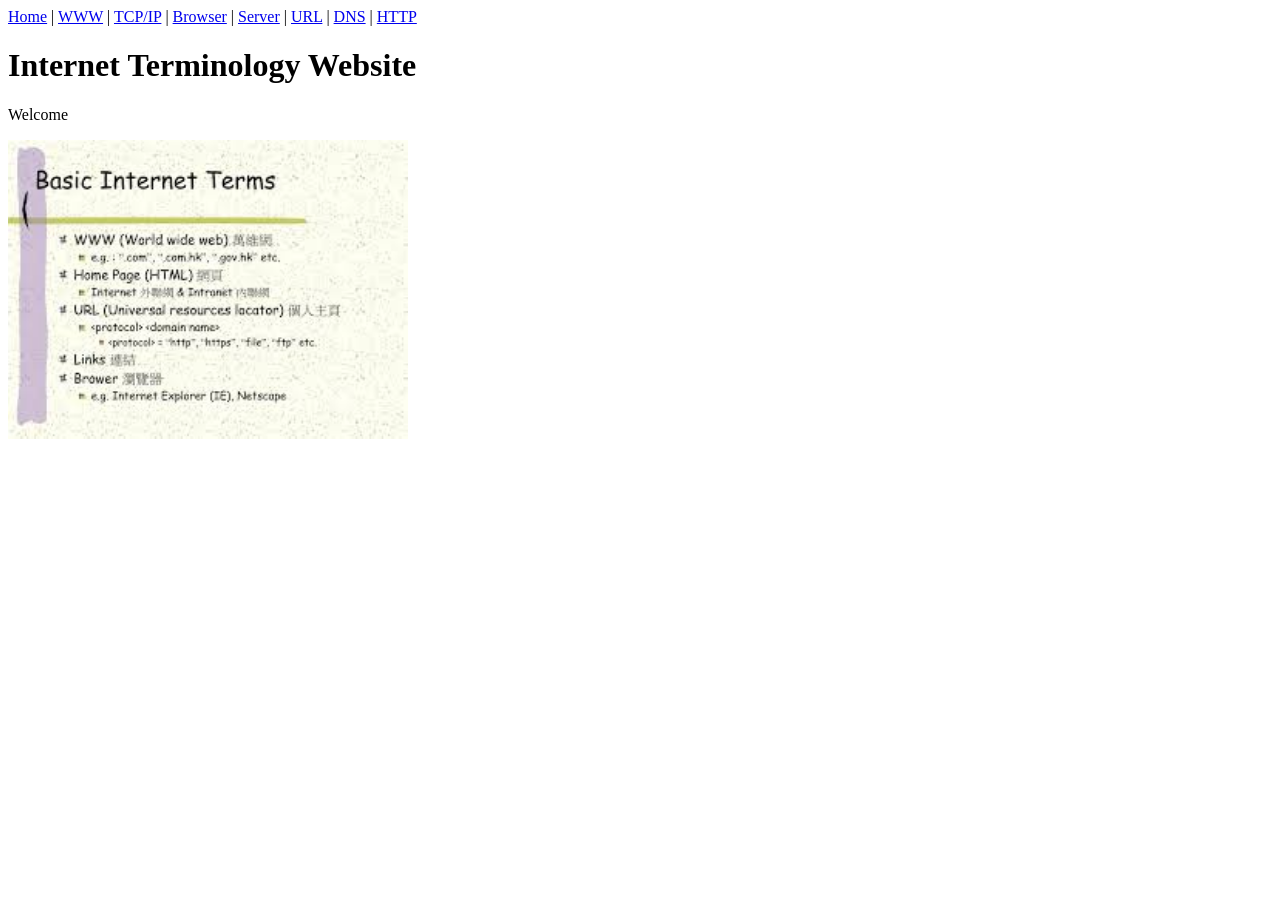
==== index.html @ 08d8a272 "Added www explanation" ====
<!DOCTYPE html>
<html lang="en">
<head>
    <meta charset="UTF-8">
    <meta name="viewport" content="width=device-width, initial-scale=1.0">
    <title>Internet Terminology</title>
</head>
<body>
    <nav>
    <a href="index.html">Home</a> |
    <a href="www.html">WWW</a> |
    <a href="tcp-ip.html">TCP/IP</a> |
    <a href="browser.html">Browser</a> |
    <a href="server.html">Server</a> |
    <a href="url.html">URL</a> |
    <a href="dns.html">DNS</a> |
    <a href="http.html">HTTP</a>
</nav>

<h1>Internet Terminology Website</h1>
<p> Welcome </p>

<img src="Images/Basic internet Terms.jfif" width="400">

</body>
</html>
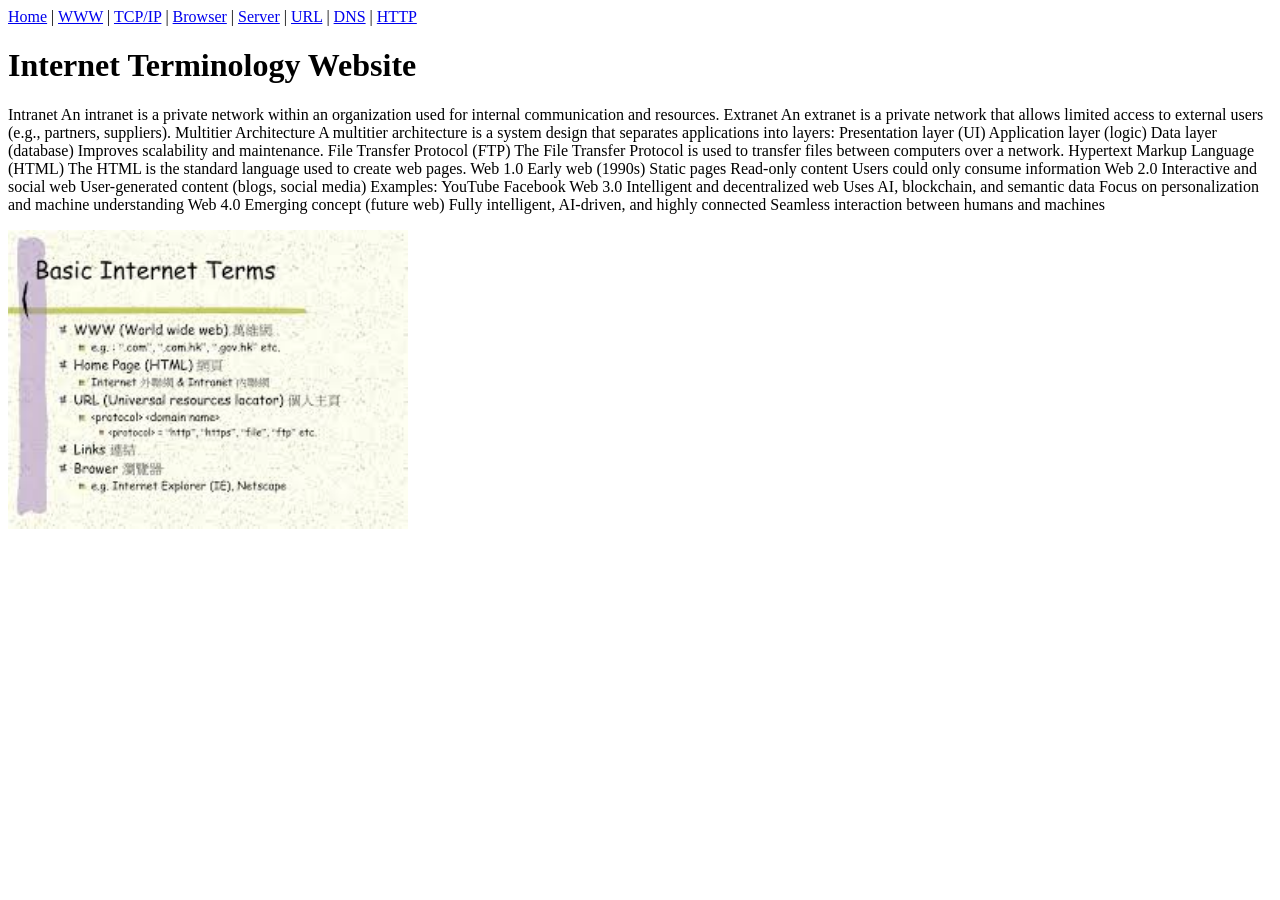
==== commit 1261c854: "Further Explanation on Topics" ====
--- a/index.html
+++ b/index.html
@@ -18,7 +18,47 @@
 </nav>
 
 <h1>Internet Terminology Website</h1>
-<p> Welcome </p>
+<p> Intranet
+An intranet is a private network within an organization used for internal communication and resources.
+
+Extranet
+An extranet is a private network that allows limited access to external users (e.g., partners, suppliers).
+
+Multitier Architecture
+A multitier architecture is a system design that separates applications into layers:
+Presentation layer (UI)
+Application layer (logic)
+Data layer (database)
+Improves scalability and maintenance.
+
+File Transfer Protocol (FTP)
+The File Transfer Protocol is used to transfer files between computers over a network.
+
+Hypertext Markup Language (HTML)
+The HTML is the standard language used to create web pages.
+
+Web 1.0
+Early web (1990s)
+Static pages
+Read-only content
+Users could only consume information
+
+Web 2.0
+Interactive and social web
+User-generated content (blogs, social media)
+Examples:
+YouTube
+Facebook
+
+Web 3.0
+Intelligent and decentralized web
+Uses AI, blockchain, and semantic data
+Focus on personalization and machine understanding
+
+Web 4.0
+Emerging concept (future web)
+Fully intelligent, AI-driven, and highly connected
+Seamless interaction between humans and machines </p>
 
 <img src="Images/Basic internet Terms.jfif" width="400">
 
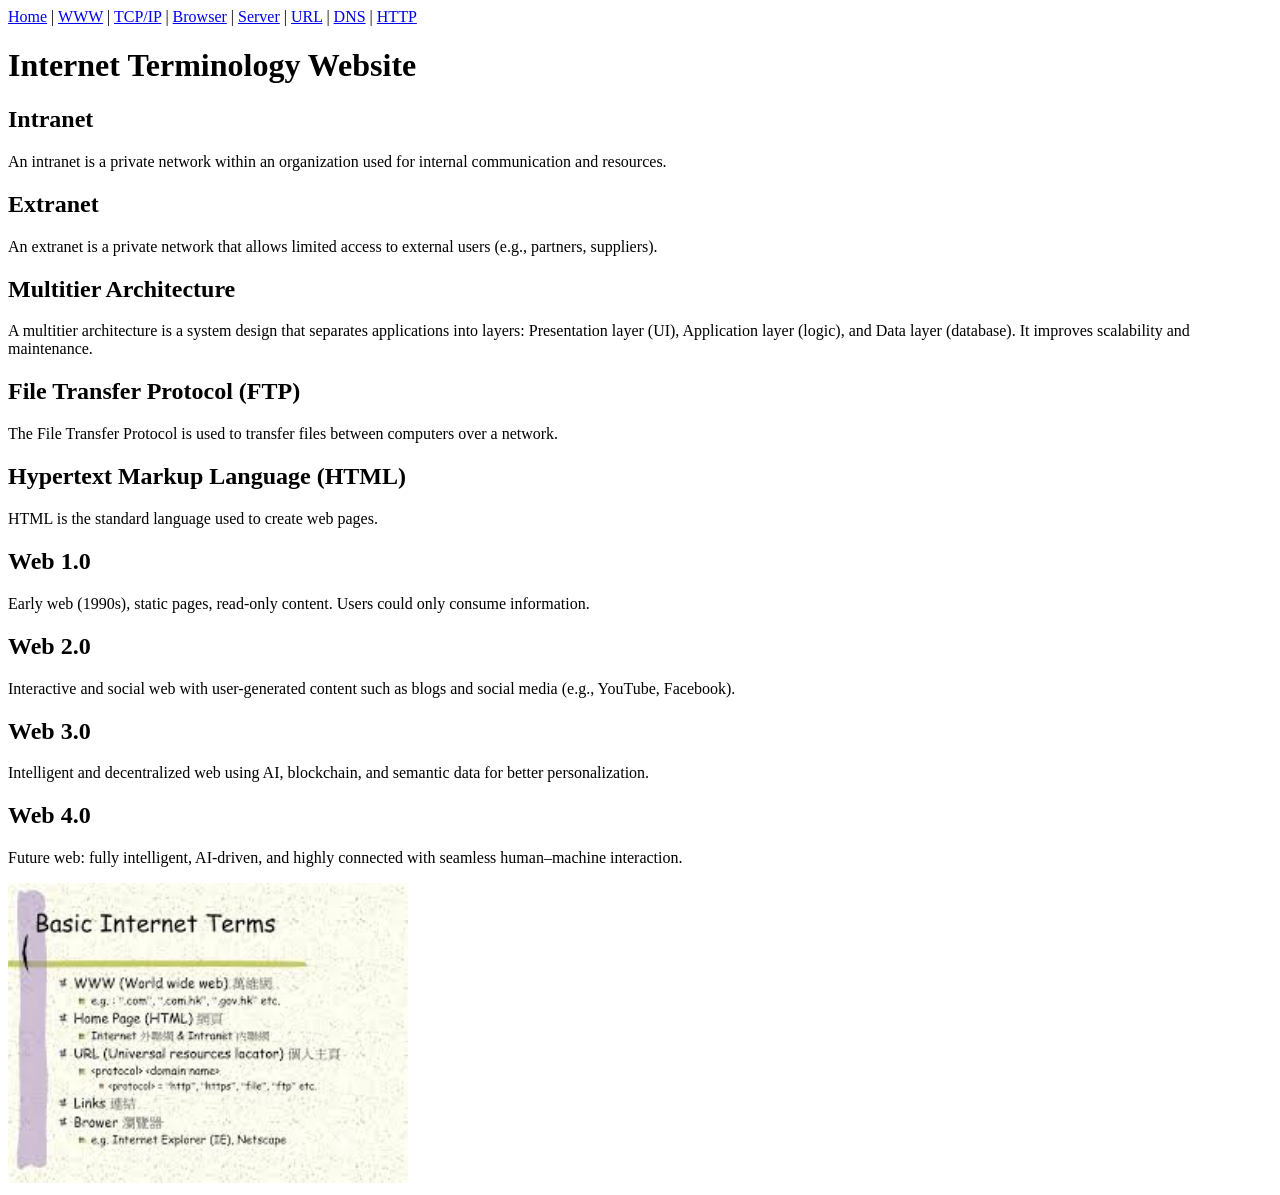
==== commit 937bc3dc: "Arranged Definitions in the index page" ====
--- a/index.html
+++ b/index.html
@@ -18,47 +18,33 @@
 </nav>
 
 <h1>Internet Terminology Website</h1>
-<p> Intranet
-An intranet is a private network within an organization used for internal communication and resources.
+<h2>Intranet</h2>
+<p>An intranet is a private network within an organization used for internal communication and resources.</p>
 
-Extranet
-An extranet is a private network that allows limited access to external users (e.g., partners, suppliers).
+<h2>Extranet</h2>
+<p>An extranet is a private network that allows limited access to external users (e.g., partners, suppliers).</p>
 
-Multitier Architecture
-A multitier architecture is a system design that separates applications into layers:
-Presentation layer (UI)
-Application layer (logic)
-Data layer (database)
-Improves scalability and maintenance.
+<h2>Multitier Architecture</h2>
+<p>A multitier architecture is a system design that separates applications into layers:
+Presentation layer (UI), Application layer (logic), and Data layer (database). It improves scalability and maintenance.</p>
 
-File Transfer Protocol (FTP)
-The File Transfer Protocol is used to transfer files between computers over a network.
+<h2>File Transfer Protocol (FTP)</h2>
+<p>The File Transfer Protocol is used to transfer files between computers over a network.</p>
 
-Hypertext Markup Language (HTML)
-The HTML is the standard language used to create web pages.
+<h2>Hypertext Markup Language (HTML)</h2>
+<p>HTML is the standard language used to create web pages.</p>
 
-Web 1.0
-Early web (1990s)
-Static pages
-Read-only content
-Users could only consume information
+<h2>Web 1.0</h2>
+<p>Early web (1990s), static pages, read-only content. Users could only consume information.</p>
 
-Web 2.0
-Interactive and social web
-User-generated content (blogs, social media)
-Examples:
-YouTube
-Facebook
+<h2>Web 2.0</h2>
+<p>Interactive and social web with user-generated content such as blogs and social media (e.g., YouTube, Facebook).</p>
 
-Web 3.0
-Intelligent and decentralized web
-Uses AI, blockchain, and semantic data
-Focus on personalization and machine understanding
+<h2>Web 3.0</h2>
+<p>Intelligent and decentralized web using AI, blockchain, and semantic data for better personalization.</p>
 
-Web 4.0
-Emerging concept (future web)
-Fully intelligent, AI-driven, and highly connected
-Seamless interaction between humans and machines </p>
+<h2>Web 4.0</h2>
+<p>Future web: fully intelligent, AI-driven, and highly connected with seamless human–machine interaction.</p>
 
 <img src="Images/Basic internet Terms.jfif" width="400">
 
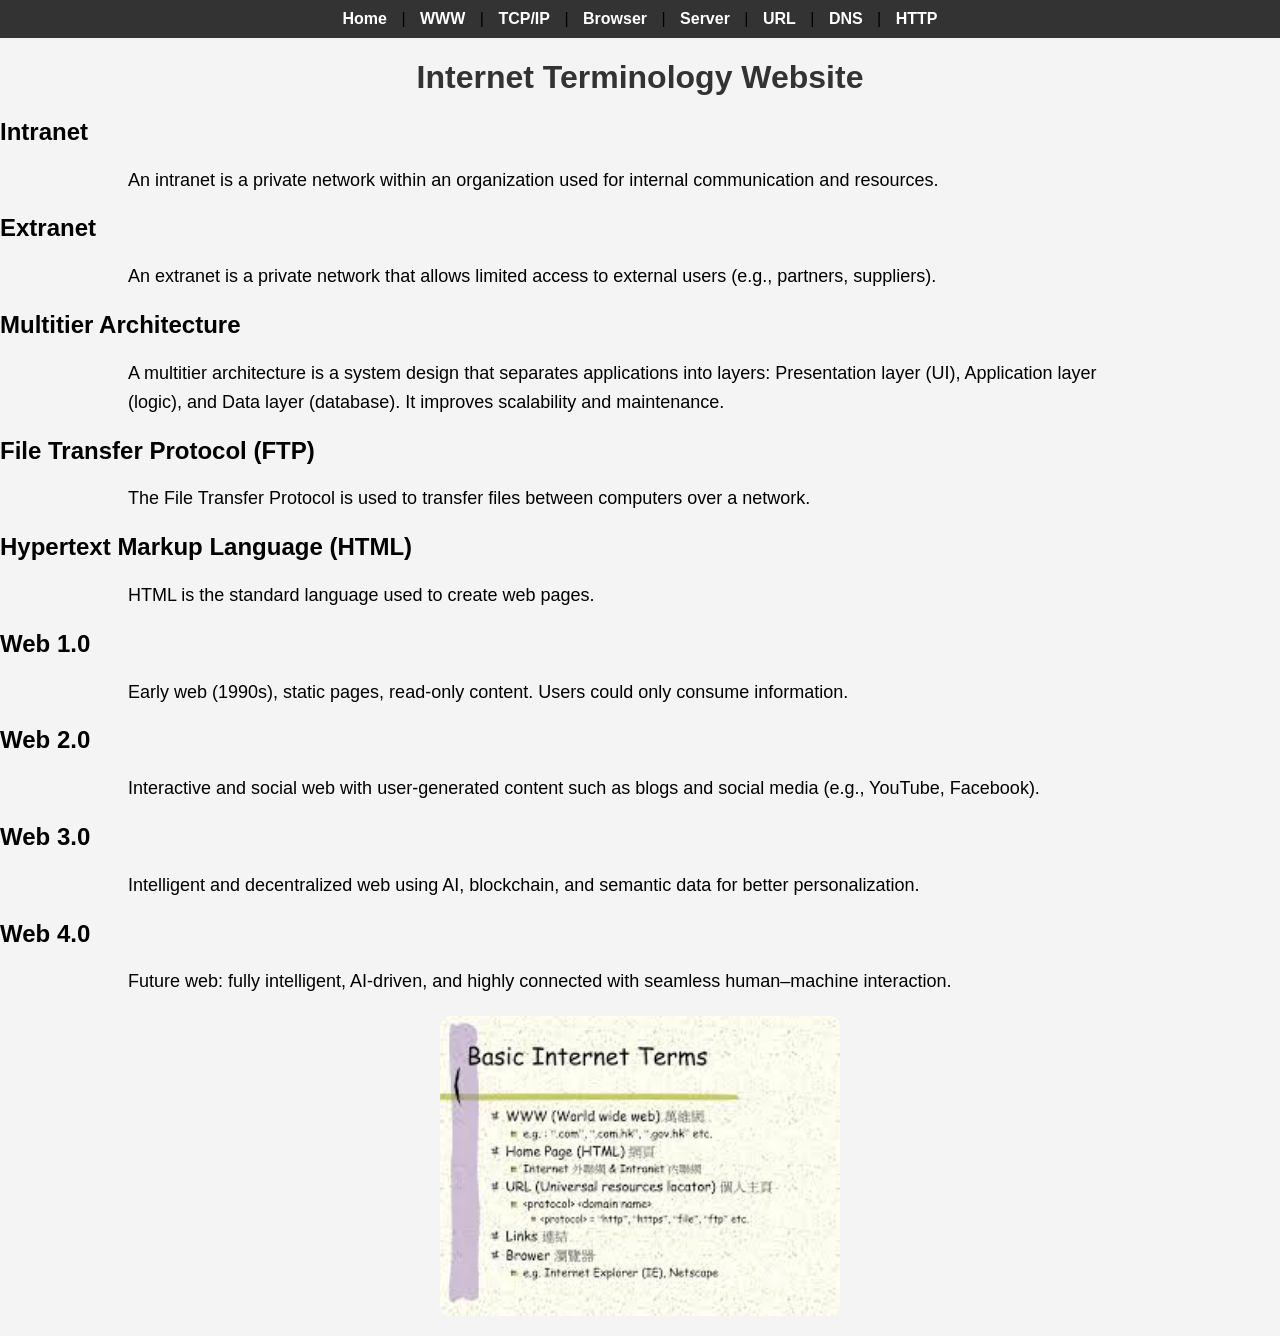
==== commit c39a6ed1: "Added CSS format to all pages" ====
--- a/index.html
+++ b/index.html
@@ -4,6 +4,7 @@
     <meta charset="UTF-8">
     <meta name="viewport" content="width=device-width, initial-scale=1.0">
     <title>Internet Terminology</title>
+    <link rel="stylesheet" href="style.css">
 </head>
 <body>
     <nav>
--- a/style.css
+++ b/style.css
@@ -0,0 +1,52 @@
+
+body {
+    font-family: Arial, sans-serif;
+    margin: 0;
+    padding: 0;
+    background-color: #f4f4f4;
+}
+
+
+nav {
+    background-color: #333;
+    padding: 10px;
+    text-align: center;
+}
+
+nav a {
+    color: white;
+    margin: 0 10px;
+    text-decoration: none;
+    font-weight: bold;
+}
+
+nav a:hover {
+    color: #ff9800;
+}
+
+
+h1 {
+    text-align: center;
+    color: #333;
+}
+
+p {
+    width: 80%;
+    margin: auto;
+    line-height: 1.6;
+    font-size: 18px;
+}
+
+img {
+    display: block;
+    margin: 20px auto;
+    border-radius: 10px;
+}
+
+.container {
+    background: white;
+    padding: 20px;
+    margin: 20px auto;
+    width: 80%;
+    box-shadow: 0px 0px 10px rgba(0,0,0,0.1);
+}
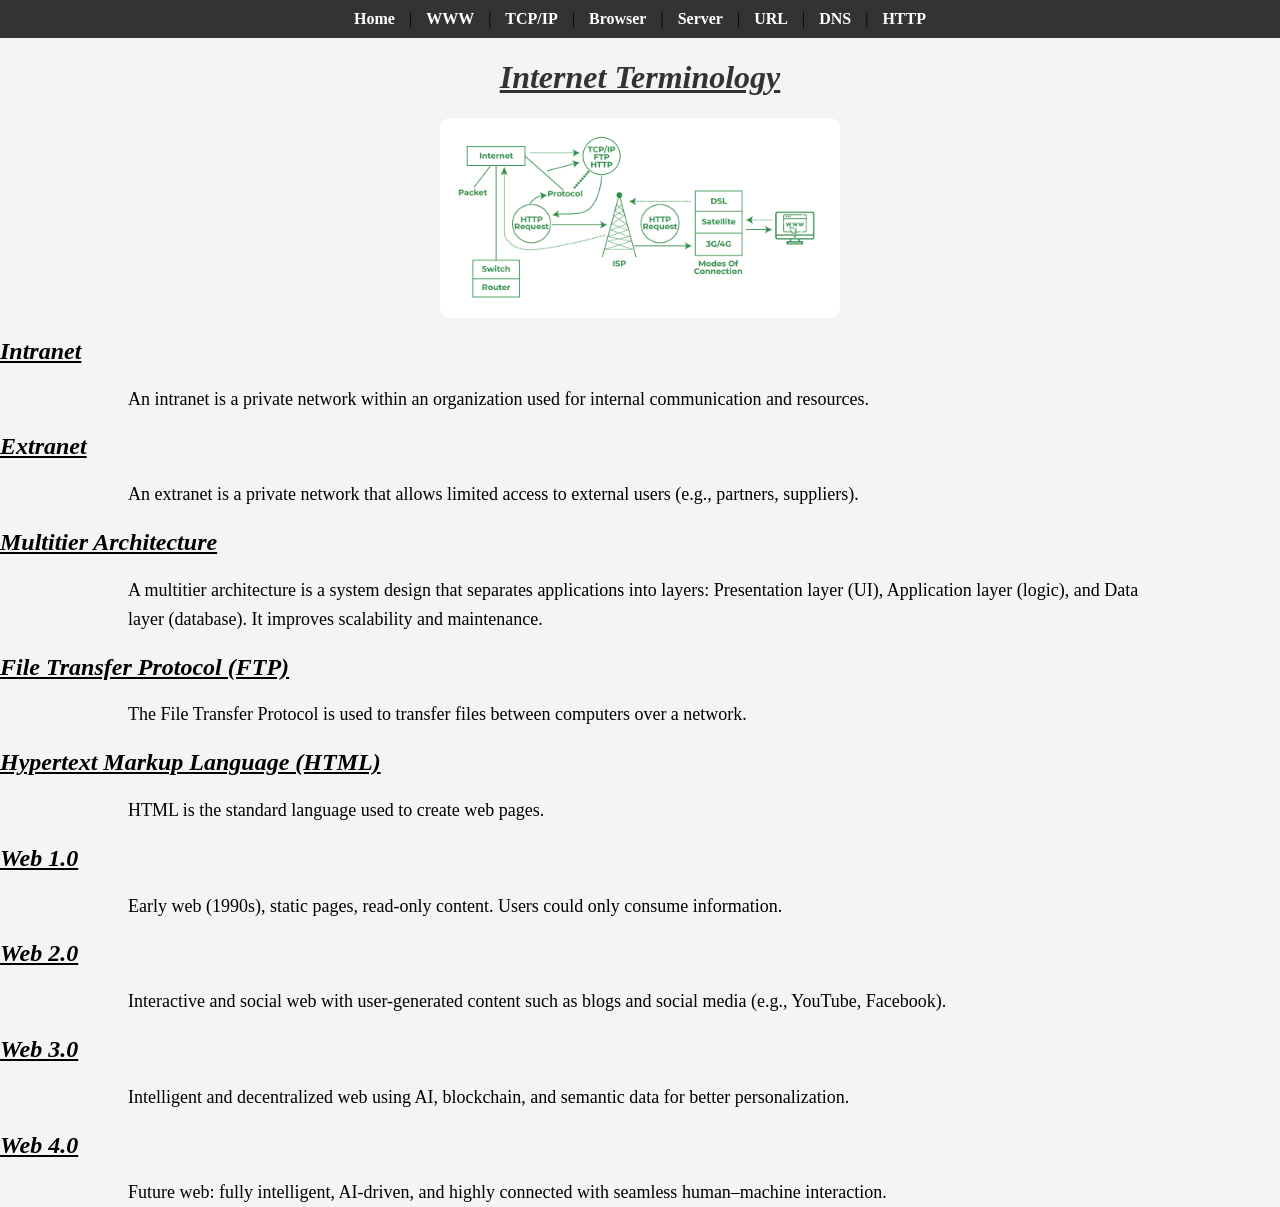
==== commit 531ad124: "Correction of Image Errors" ====
--- a/index.html
+++ b/index.html
@@ -18,7 +18,8 @@
     <a href="http.html">HTTP</a>
 </nav>
 
-<h1>Internet Terminology Website</h1>
+<h1>Internet Terminology</h1>
+<img src="Images/index image.png" width="400">
 <h2>Intranet</h2>
 <p>An intranet is a private network within an organization used for internal communication and resources.</p>
 
@@ -47,7 +48,5 @@
 <h2>Web 4.0</h2>
 <p>Future web: fully intelligent, AI-driven, and highly connected with seamless human–machine interaction.</p>
 
-<img src="Images/Basic internet Terms.jfif" width="400">
-
 </body>
 </html>
--- a/style.css
+++ b/style.css
@@ -1,6 +1,6 @@
 
 body {
-    font-family: Arial, sans-serif;
+    font-family: garamond, serif;
     margin: 0;
     padding: 0;
     background-color: #f4f4f4;
@@ -21,7 +21,7 @@
 }
 
 nav a:hover {
-    color: #ff9800;
+    color: #0699fb;
 }
 
 
@@ -49,4 +49,8 @@
     margin: 20px auto;
     width: 80%;
     box-shadow: 0px 0px 10px rgba(0,0,0,0.1);
+}
+h1, h2, h3, h4, h5, h6 {
+    text-decoration: underline;
+    font-style: italic;
 }
